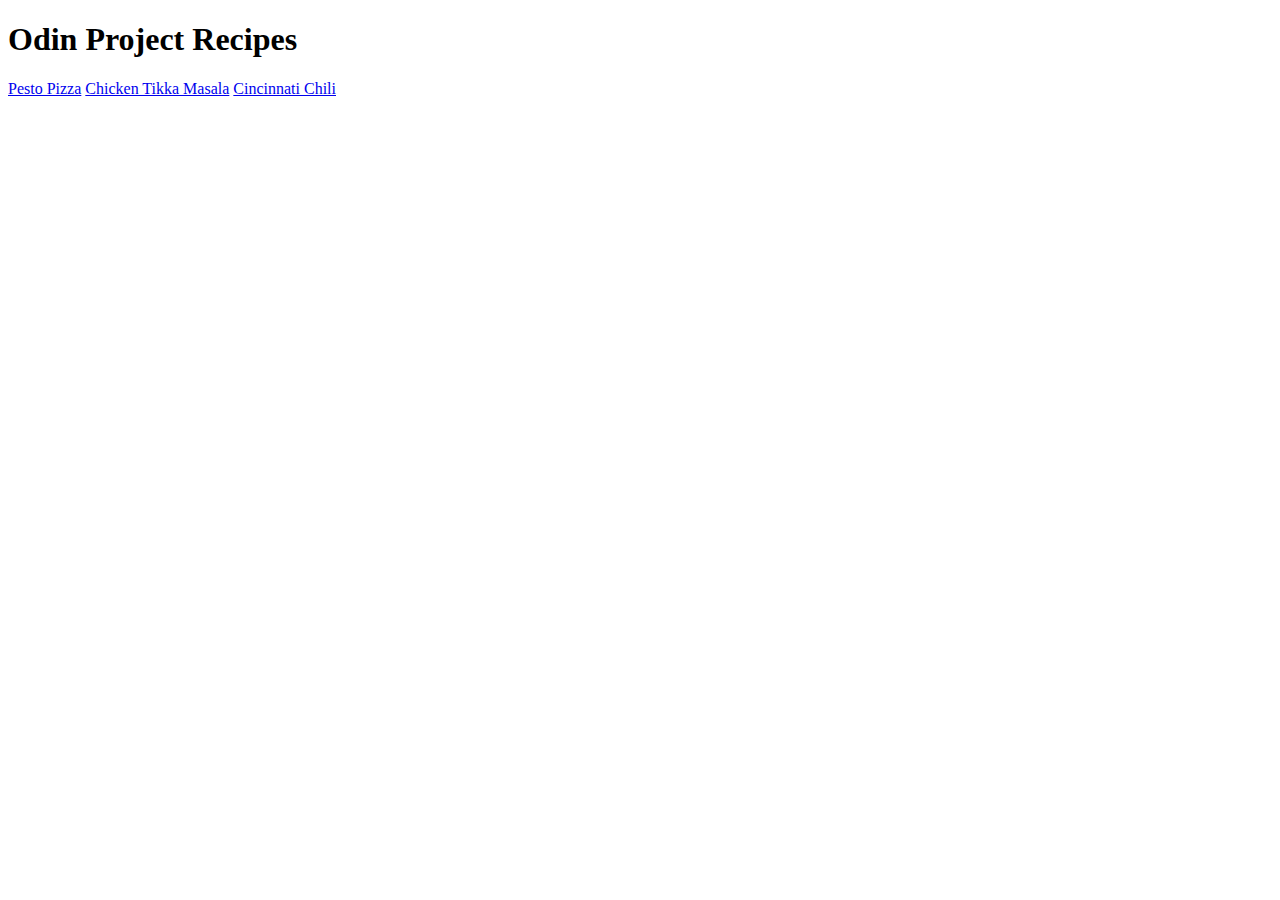
==== index.html @ aec84d14 "Edited README.md, added index.html, folder recipes, and three recipe html pages . Chicken Tikka Masa" ====
<!DOCTYPE html>
<html lang="en">
<head>
    <meta charset="UTF-8">
    <meta http-equiv="X-UA-Compatible" content="IE=edge">
    <meta name="viewport" content="width=device-width, initial-scale=1.0">
    <title>Recipes | Main</title>
</head>
<body>
    <main>
        <header>
            <h1>Odin Project Recipes</h1>
            <nav>
                <a href="recipes/pestopizza.html">Pesto Pizza</a>
                <a href="recipes/chickentikkamasala.html">Chicken Tikka Masala</a>
                <a href="recipes/cincinnatichili.html">Cincinnati Chili</a>
            </nav>
        </header>
    </main>
</body>
</html>
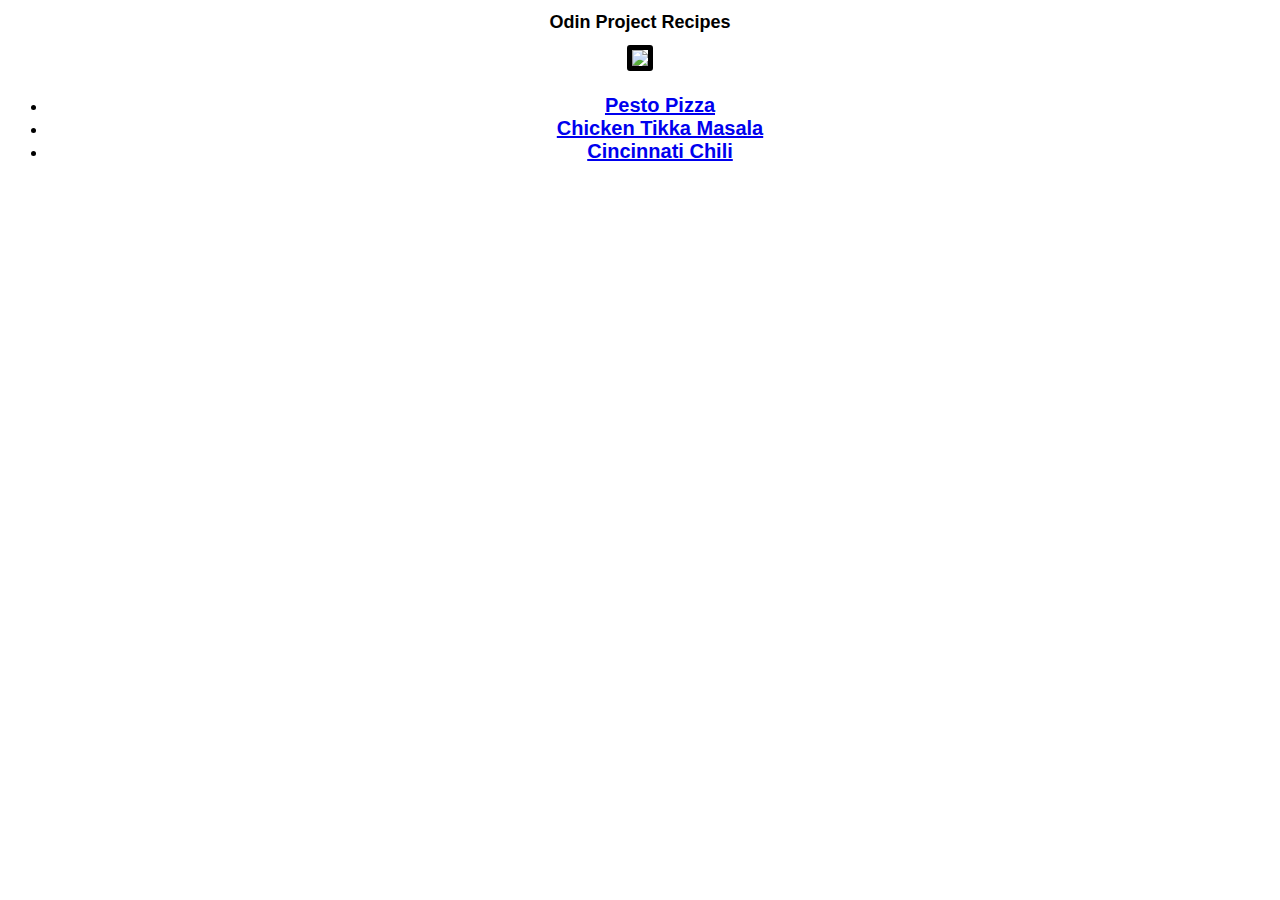
==== commit 7169c6c1: "Added CSS styling to Each HTML Page" ====
--- a/index.html
+++ b/index.html
@@ -4,17 +4,19 @@
     <meta charset="UTF-8">
     <meta http-equiv="X-UA-Compatible" content="IE=edge">
     <meta name="viewport" content="width=device-width, initial-scale=1.0">
+    <link rel="stylesheet" href="styles/style.css">
     <title>Recipes | Main</title>
 </head>
 <body>
     <main>
         <header>
             <h1>Odin Project Recipes</h1>
-            <nav>
-                <a href="recipes/pestopizza.html">Pesto Pizza</a>
-                <a href="recipes/chickentikkamasala.html">Chicken Tikka Masala</a>
-                <a href="recipes/cincinnatichili.html">Cincinnati Chili</a>
-            </nav>
+            <img class="blackborder" src="https://c.tenor.com/pH4noSSo12kAAAAM/licking-lips-yummy.gif" >
+            <ul>
+                <li><a class="link" href="recipes/pestopizza.html">Pesto Pizza</a></li>
+                <li><a class="link" href="recipes/chickentikkamasala.html">Chicken Tikka Masala</a></li>
+                <li><a class="link" href="recipes/cincinnatichili.html">Cincinnati Chili</a></li>
+            </ul>
         </header>
     </main>
 </body>
--- a/styles/style.css
+++ b/styles/style.css
@@ -0,0 +1,15 @@
+* {
+    font-family: Arial, Helvetica, sans-serif;
+    text-align: center;
+    font-size: 18px;
+}
+
+.link {
+    font-weight: bold;
+    font-size: 20px;
+}
+
+.blackborder {
+    border: 5px solid black;
+    border-radius: 3px;
+}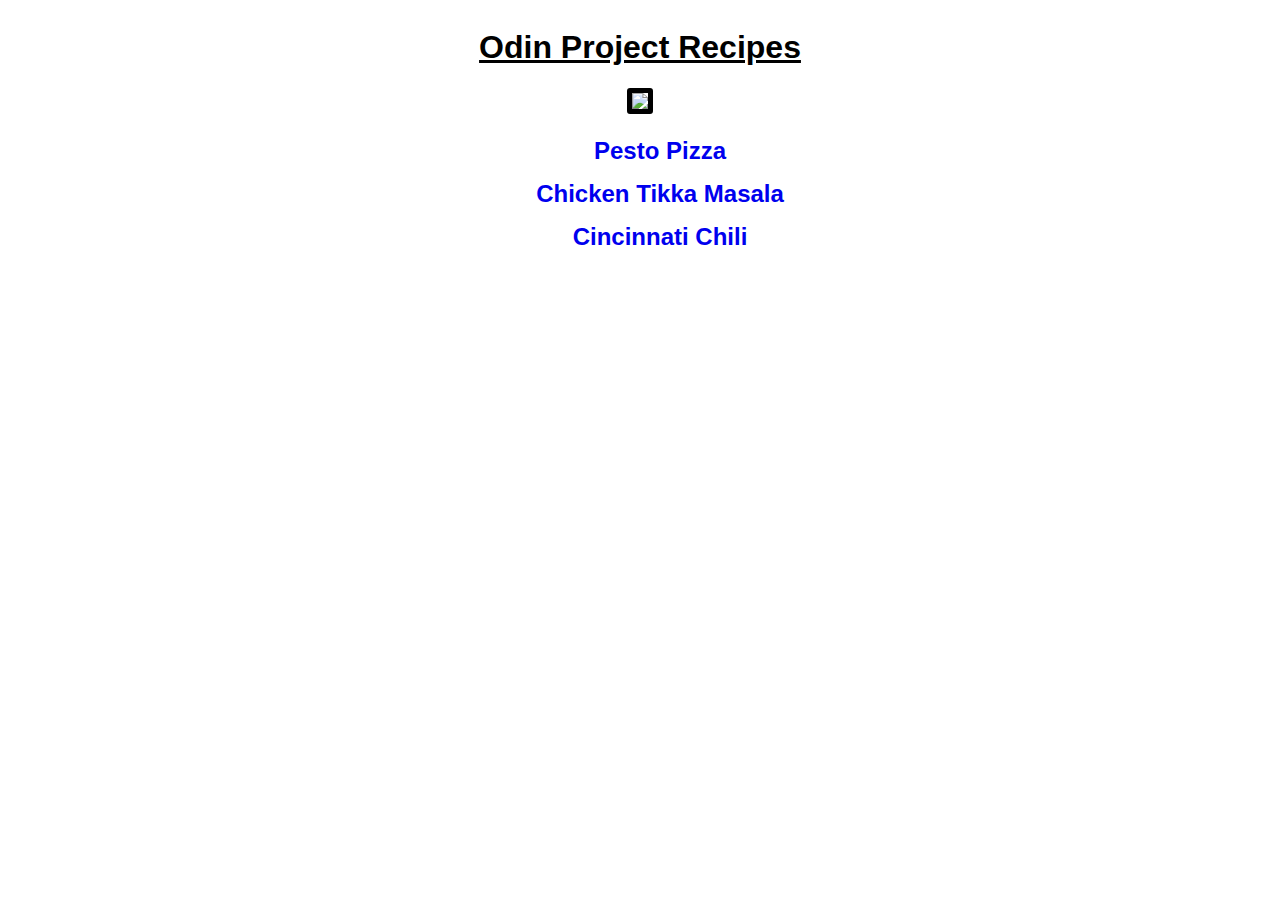
==== commit c918f6bc: "Added Styling to Links, Paragraph Formatting" ====
--- a/index.html
+++ b/index.html
@@ -9,10 +9,10 @@
 </head>
 <body>
     <main>
-        <header>
-            <h1>Odin Project Recipes</h1>
+        <header class="pagecontent">
+            <h1 class="title">Odin Project Recipes</h1>
             <img class="blackborder" src="https://c.tenor.com/pH4noSSo12kAAAAM/licking-lips-yummy.gif" >
-            <ul>
+            <ul class="recipelist">
                 <li><a class="link" href="recipes/pestopizza.html">Pesto Pizza</a></li>
                 <li><a class="link" href="recipes/chickentikkamasala.html">Chicken Tikka Masala</a></li>
                 <li><a class="link" href="recipes/cincinnatichili.html">Cincinnati Chili</a></li>
--- a/styles/style.css
+++ b/styles/style.css
@@ -4,12 +4,69 @@
     font-size: 18px;
 }
 
+.title {
+    font-size: 32px;
+}
+
+.title, .subtitle {
+    font-weight: bold;
+    text-decoration: underline;
+}
+
+.subtitle {
+    font-size: 28px;
+}
+.recipelist {
+    list-style-type: none;
+}
+
 .link {
+    display: inline-block;
     font-weight: bold;
-    font-size: 20px;
+    font-size: 24px;
+    text-decoration: none;
+    padding: 5px;
 }
 
 .blackborder {
     border: 5px solid black;
     border-radius: 3px;
+}
+
+.para {
+    width: 50%;
+}
+
+
+.pagecontent {
+    display: flex;
+    flex-direction: column;
+    justify-content: center;
+    align-items: center;
+  }
+  
+.para {
+    display: block;
+  }
+
+
+ul, ol { 
+    text-align: left;
+    width: 25%;
+}
+
+li {
+    margin-bottom: 5px;
+}
+
+
+a:visited {
+    color: black;
+}
+
+.link:hover {
+    border-top: 5px solid black;
+    border-right: 5px solid black;
+    border-radius: 5px;
+    color:black;
 }